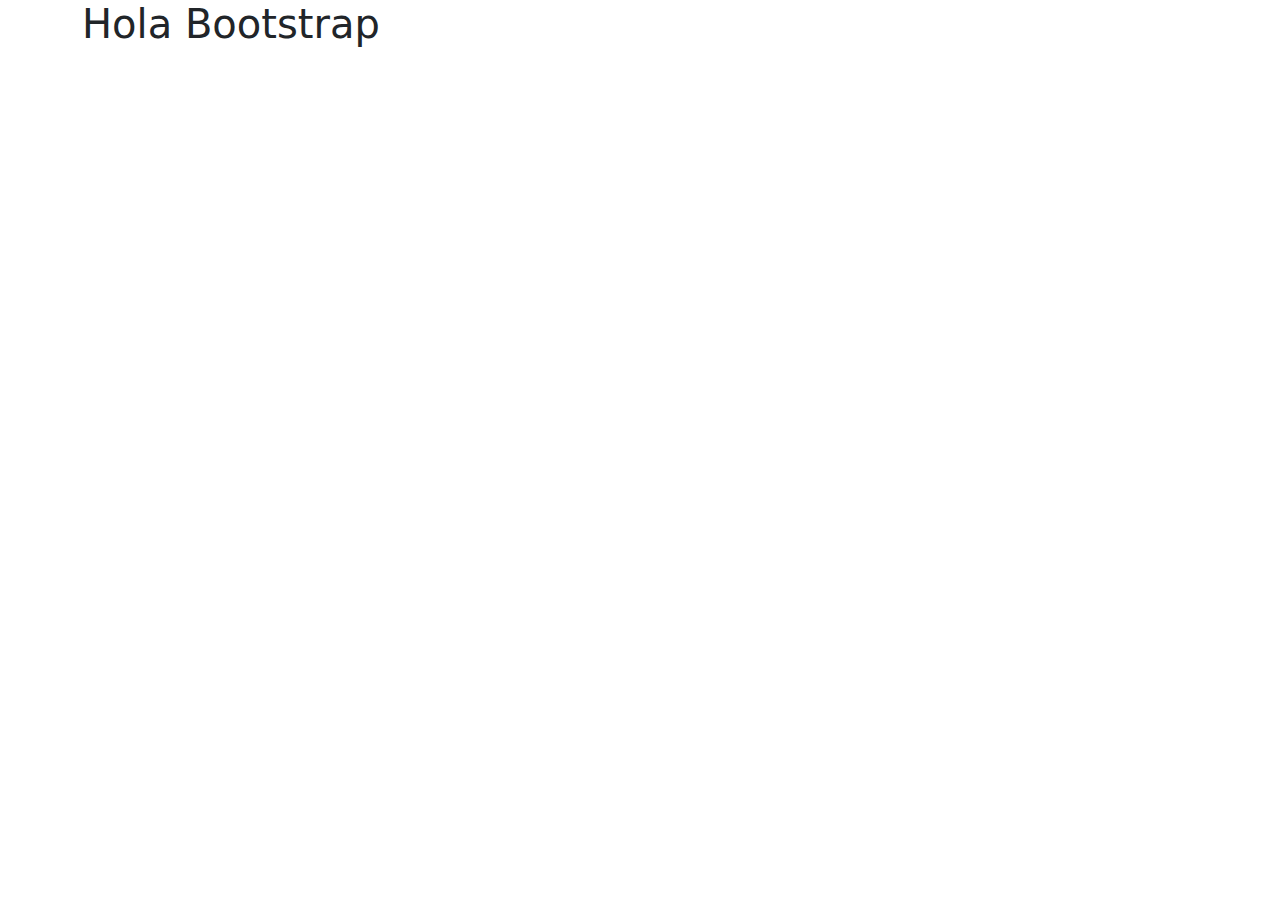
==== Javascript/Bootstrap/index.html @ 2deb7ecb "bootstrap starting" ====
<!DOCTYPE html>
<html lang="en">
<head>
    <meta charset="UTF-8">
    <meta name="viewport" content="width=device-width, initial-scale=1.0">
    <title>Bootstrap Tutorial</title>
    <!-- Link Bootstrap -->
    <!--<link   href="https://cdn.jsdelivr.net/npm/bootstrap@5.3.3/dist/css/bootstrap.min.css" 
                rel="stylesheet" 
                integrity="sha384-QWTKZyjpPEjISv5WaRU9OFeRpok6YctnYmDr5pNlyT2bRjXh0JMhjY6hW+ALEwIH" 
                crossorigin="anonymous"> -->
    <link rel = "stylesheet" href="css\\bootstrap.min.css"> <!-- descarga bootstrp-->
</head>
<body>
    <div class="container">
        <h1>Hola Bootstrap</h1>
        
    </div>
</body>
</html>
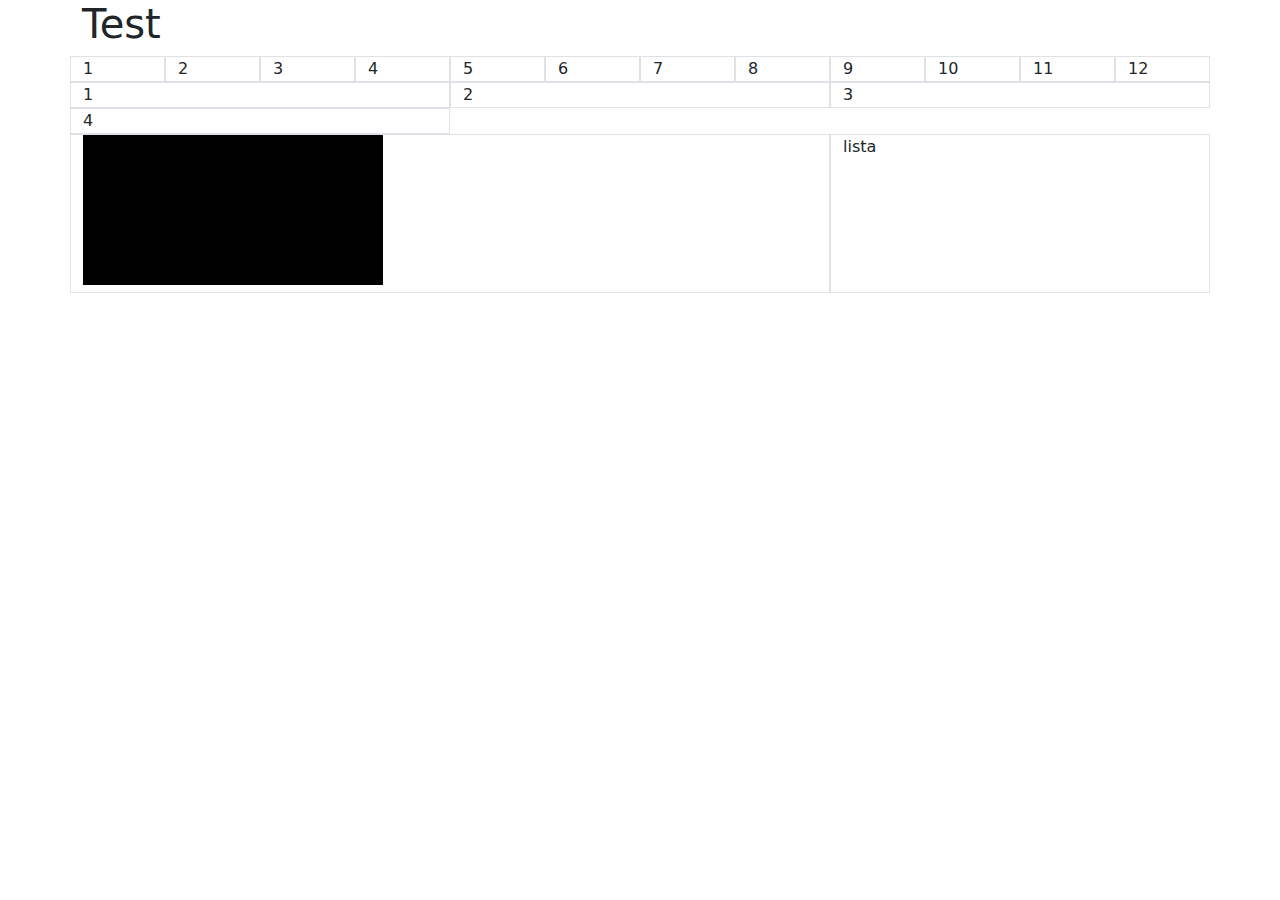
==== commit ab10b9c3: "tournament" ====
--- a/Javascript/Bootstrap/index.html
+++ b/Javascript/Bootstrap/index.html
@@ -1,20 +1,57 @@
-<!DOCTYPE html>
-<html lang="en">
-<head>
-    <meta charset="UTF-8">
-    <meta name="viewport" content="width=device-width, initial-scale=1.0">
-    <title>Bootstrap Tutorial</title>
-    <!-- Link Bootstrap -->
-    <!--<link   href="https://cdn.jsdelivr.net/npm/bootstrap@5.3.3/dist/css/bootstrap.min.css" 
-                rel="stylesheet" 
-                integrity="sha384-QWTKZyjpPEjISv5WaRU9OFeRpok6YctnYmDr5pNlyT2bRjXh0JMhjY6hW+ALEwIH" 
-                crossorigin="anonymous"> -->
-    <link rel = "stylesheet" href="css\\bootstrap.min.css"> <!-- descarga bootstrp-->
-</head>
-<body>
-    <div class="container">
-        <h1>Hola Bootstrap</h1>
-        
-    </div>
-</body>
+<!DOCTYPE html>
+<html lang="en">
+<head>
+    <meta charset="UTF-8">
+    <meta name="viewport" content="width=device-width, initial-scale=1.0">
+    <title>Bootstrap Tutorial</title>
+    <!-- Link Bootstrap -->
+    <!--<link   href="https://cdn.jsdelivr.net/npm/bootstrap@5.3.3/dist/css/bootstrap.min.css" 
+                rel="stylesheet" 
+                integrity="sha384-QWTKZyjpPEjISv5WaRU9OFeRpok6YctnYmDr5pNlyT2bRjXh0JMhjY6hW+ALEwIH" 
+                crossorigin="anonymous"> -->
+    <link rel = "stylesheet" href="css\\bootstrap.min.css"> <!-- descarga bootstrp-->
+</head>
+<body>
+    <div class="container">
+        <h1>Test </h1>
+        <div class="row">
+            <div class="col-1 border">1</div>
+            <div class="col-1 border">2</div>
+            <div class="col-1 border">3</div>
+            <div class="col-1 border">4</div>
+            <div class="col-1 border">5</div>
+            <div class="col-1 border">6</div>
+            <div class="col-1 border">7</div>
+            <div class="col-1 border">8</div>
+            <div class="col-1 border">9</div>
+            <div class="col-1 border">10</div>
+            <div class="col-1 border">11</div>
+            <div class="col-1 border">12</div>
+        </div>
+        <div class="row">
+            <div class="col-12 col-sm-6 col-md-4 border">1</div>    
+            <div class="col-12 col-sm-6 col-md-4 border">2</div>    
+            <div class="col-12 col-sm-6 col-md-4 border">3</div>    
+            <div class="col-12 col-sm-6 col-md-4 border">4</div>    
+        </div>
+        <div class="row">
+            <div class="col-8 border">
+                <canvas id="tournamet" style="background-color: black"></canvas>
+            </div>
+            <div class="col-4 border">
+                lista
+            </div>
+        </div>
+    </div> 
+    <!--
+    <form action="" name="formulario" method="get">
+        <input type="text" name="nombre" id="nombre" maxlength="30" placeholder="Nombre" required>
+        <input type="radio" name="playerTypeBtn" id="rbPlayer" value="player" required> Jugador
+        <input type="radio" name="playerTypeBtn" id="rbIa" value="ia" required> IA
+        <br>
+    </form>
+    -->
+    <script src="main.js"></script>
+    <script src="https://cdn.jsdelivr.net/npm/bootstrap@5.3.3/dist/js/bootstrap.bundle.min.js" integrity="sha384-YvpcrYf0tY3lHB60NNkmXc5s9fDVZLESaAA55NDzOxhy9GkcIdslK1eN7N6jIeHz" crossorigin="anonymous"></script>
+</body>
 </html>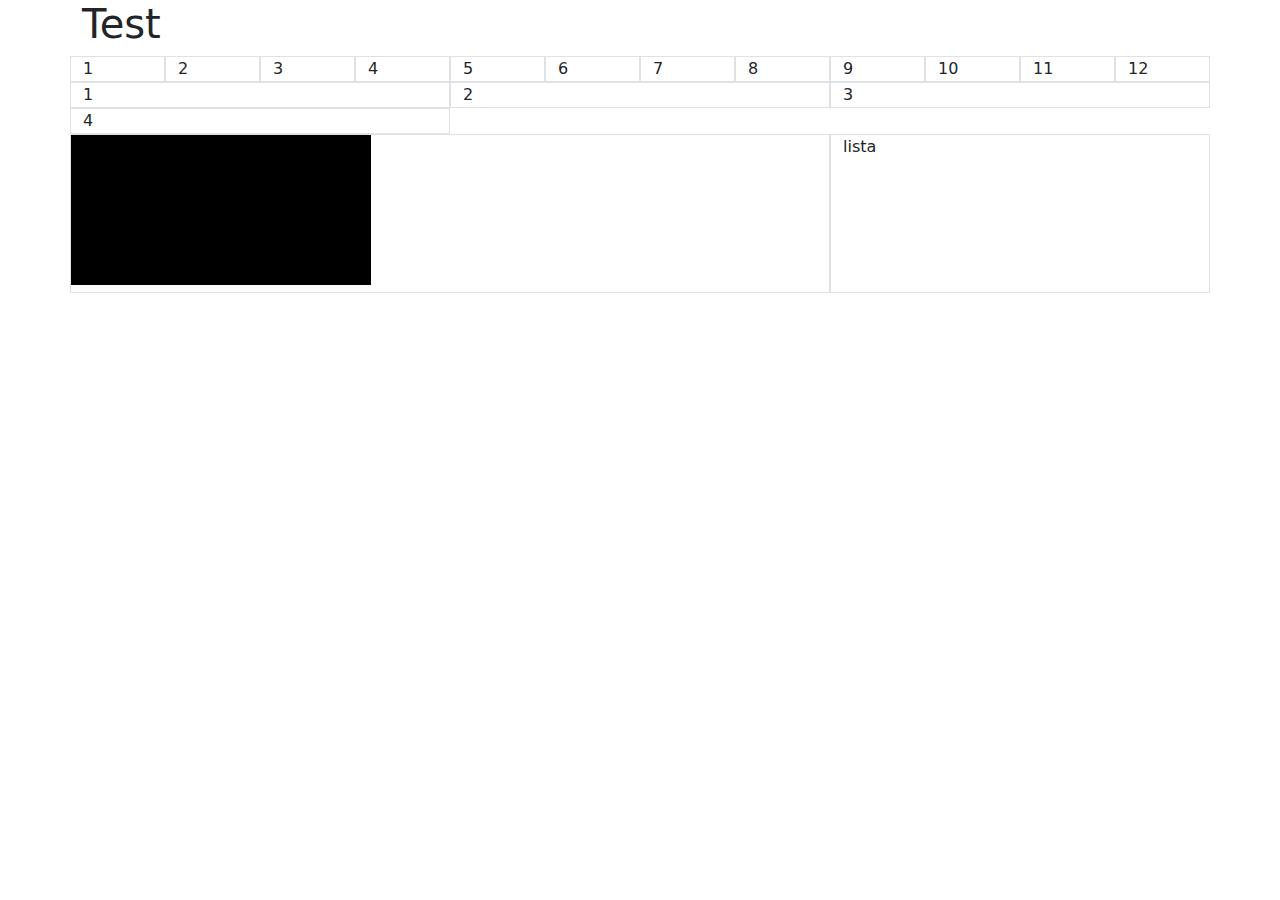
==== commit 3367224c: "responsive canvas" ====
--- a/Javascript/Bootstrap/index.html
+++ b/Javascript/Bootstrap/index.html
@@ -1,57 +1,57 @@
-<!DOCTYPE html>
-<html lang="en">
-<head>
-    <meta charset="UTF-8">
-    <meta name="viewport" content="width=device-width, initial-scale=1.0">
-    <title>Bootstrap Tutorial</title>
-    <!-- Link Bootstrap -->
-    <!--<link   href="https://cdn.jsdelivr.net/npm/bootstrap@5.3.3/dist/css/bootstrap.min.css" 
-                rel="stylesheet" 
-                integrity="sha384-QWTKZyjpPEjISv5WaRU9OFeRpok6YctnYmDr5pNlyT2bRjXh0JMhjY6hW+ALEwIH" 
-                crossorigin="anonymous"> -->
-    <link rel = "stylesheet" href="css\\bootstrap.min.css"> <!-- descarga bootstrp-->
-</head>
-<body>
-    <div class="container">
-        <h1>Test </h1>
-        <div class="row">
-            <div class="col-1 border">1</div>
-            <div class="col-1 border">2</div>
-            <div class="col-1 border">3</div>
-            <div class="col-1 border">4</div>
-            <div class="col-1 border">5</div>
-            <div class="col-1 border">6</div>
-            <div class="col-1 border">7</div>
-            <div class="col-1 border">8</div>
-            <div class="col-1 border">9</div>
-            <div class="col-1 border">10</div>
-            <div class="col-1 border">11</div>
-            <div class="col-1 border">12</div>
-        </div>
-        <div class="row">
-            <div class="col-12 col-sm-6 col-md-4 border">1</div>    
-            <div class="col-12 col-sm-6 col-md-4 border">2</div>    
-            <div class="col-12 col-sm-6 col-md-4 border">3</div>    
-            <div class="col-12 col-sm-6 col-md-4 border">4</div>    
-        </div>
-        <div class="row">
-            <div class="col-8 border">
-                <canvas id="tournamet" style="background-color: black"></canvas>
-            </div>
-            <div class="col-4 border">
-                lista
-            </div>
-        </div>
-    </div> 
-    <!--
-    <form action="" name="formulario" method="get">
-        <input type="text" name="nombre" id="nombre" maxlength="30" placeholder="Nombre" required>
-        <input type="radio" name="playerTypeBtn" id="rbPlayer" value="player" required> Jugador
-        <input type="radio" name="playerTypeBtn" id="rbIa" value="ia" required> IA
-        <br>
-    </form>
-    -->
-    <script src="main.js"></script>
-    <script src="https://cdn.jsdelivr.net/npm/bootstrap@5.3.3/dist/js/bootstrap.bundle.min.js" integrity="sha384-YvpcrYf0tY3lHB60NNkmXc5s9fDVZLESaAA55NDzOxhy9GkcIdslK1eN7N6jIeHz" crossorigin="anonymous"></script>
-</body>
+<!DOCTYPE html>
+<html lang="en">
+<head>
+    <meta charset="UTF-8">
+    <meta name="viewport" content="width=device-width, initial-scale=1.0">
+    <title>Bootstrap Tutorial</title>
+    <!-- Link Bootstrap -->
+    <!--<link   href="https://cdn.jsdelivr.net/npm/bootstrap@5.3.3/dist/css/bootstrap.min.css" 
+                rel="stylesheet" 
+                integrity="sha384-QWTKZyjpPEjISv5WaRU9OFeRpok6YctnYmDr5pNlyT2bRjXh0JMhjY6hW+ALEwIH" 
+                crossorigin="anonymous"> -->
+    <link rel = "stylesheet" href="css\\bootstrap.min.css"> <!-- descarga bootstrp-->
+</head>
+<body>
+    <div class="container">
+        <h1>Test </h1>
+        <div class="row">
+            <div class="col-1 border">1</div>
+            <div class="col-1 border">2</div>
+            <div class="col-1 border">3</div>
+            <div class="col-1 border">4</div>
+            <div class="col-1 border">5</div>
+            <div class="col-1 border">6</div>
+            <div class="col-1 border">7</div>
+            <div class="col-1 border">8</div>
+            <div class="col-1 border">9</div>
+            <div class="col-1 border">10</div>
+            <div class="col-1 border">11</div>
+            <div class="col-1 border">12</div>
+        </div>
+        <div class="row">
+            <div class="col-12 col-sm-6 col-md-4 border">1</div>    
+            <div class="col-12 col-sm-6 col-md-4 border">2</div>    
+            <div class="col-12 col-sm-6 col-md-4 border">3</div>    
+            <div class="col-12 col-sm-6 col-md-4 border">4</div>    
+        </div>
+        <div class="row">
+            <div class="col-8 border p-0" id="canvasContainer">
+                <canvas id="tournamet" style="background-color: black"></canvas>
+            </div>
+            <div class="col-4 border">
+                lista
+            </div>
+        </div>
+    </div> 
+    <!--
+    <form action="" name="formulario" method="get">
+        <input type="text" name="nombre" id="nombre" maxlength="30" placeholder="Nombre" required>
+        <input type="radio" name="playerTypeBtn" id="rbPlayer" value="player" required> Jugador
+        <input type="radio" name="playerTypeBtn" id="rbIa" value="ia" required> IA
+        <br>
+    </form>
+    -->
+    <script src="responsiveCanvas.js"></script>
+    <script src="https://cdn.jsdelivr.net/npm/bootstrap@5.3.3/dist/js/bootstrap.bundle.min.js" integrity="sha384-YvpcrYf0tY3lHB60NNkmXc5s9fDVZLESaAA55NDzOxhy9GkcIdslK1eN7N6jIeHz" crossorigin="anonymous"></script>
+</body>
 </html>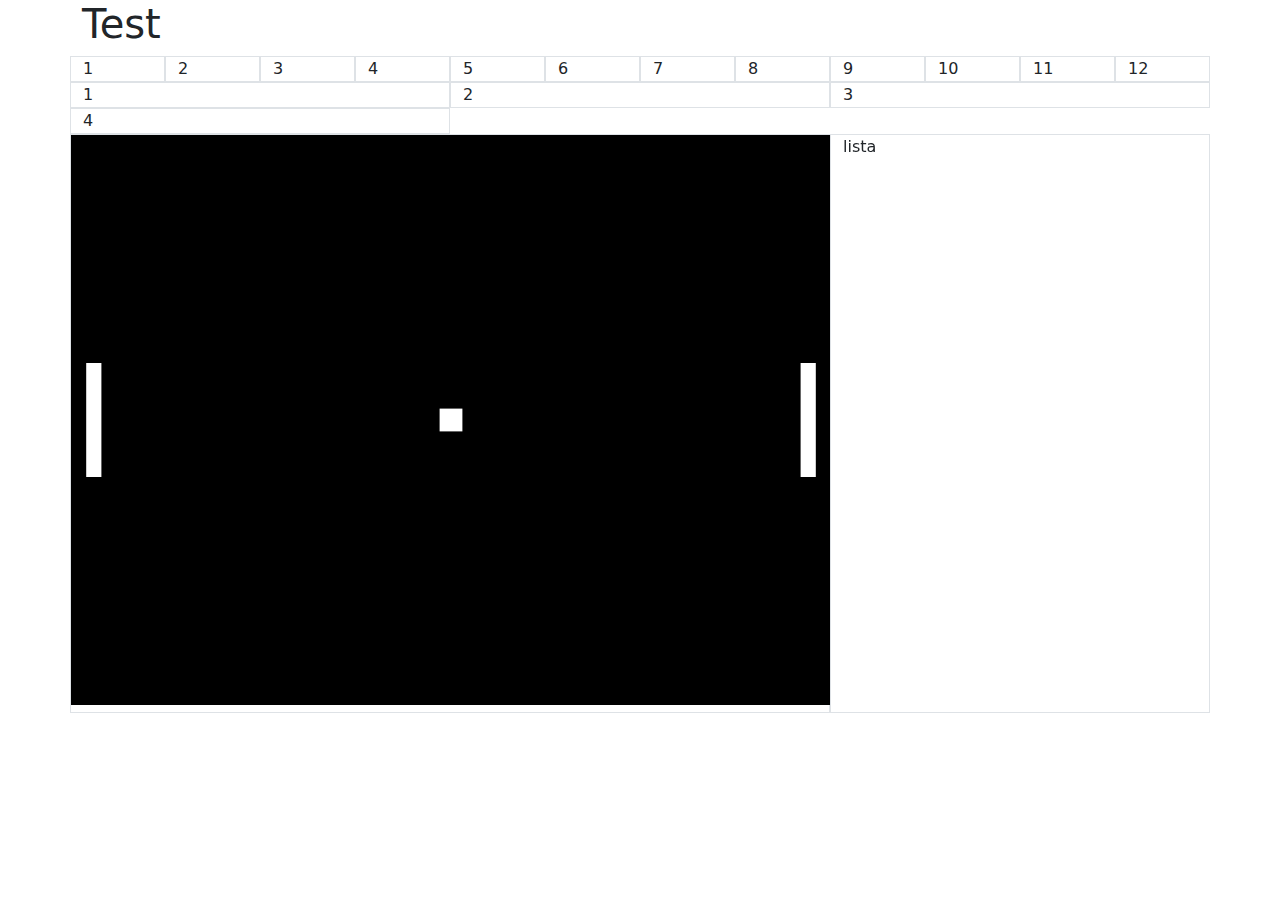
==== commit 92334374: "responsive pong" ====
--- a/Javascript/Bootstrap/index.html
+++ b/Javascript/Bootstrap/index.html
@@ -51,7 +51,6 @@
         <br>
     </form>
     -->
-    <script src="responsiveCanvas.js"></script>
+    <script src="responsivePong.js"></script>
     <script src="https://cdn.jsdelivr.net/npm/bootstrap@5.3.3/dist/js/bootstrap.bundle.min.js" integrity="sha384-YvpcrYf0tY3lHB60NNkmXc5s9fDVZLESaAA55NDzOxhy9GkcIdslK1eN7N6jIeHz" crossorigin="anonymous"></script>
 </body>
-</html>